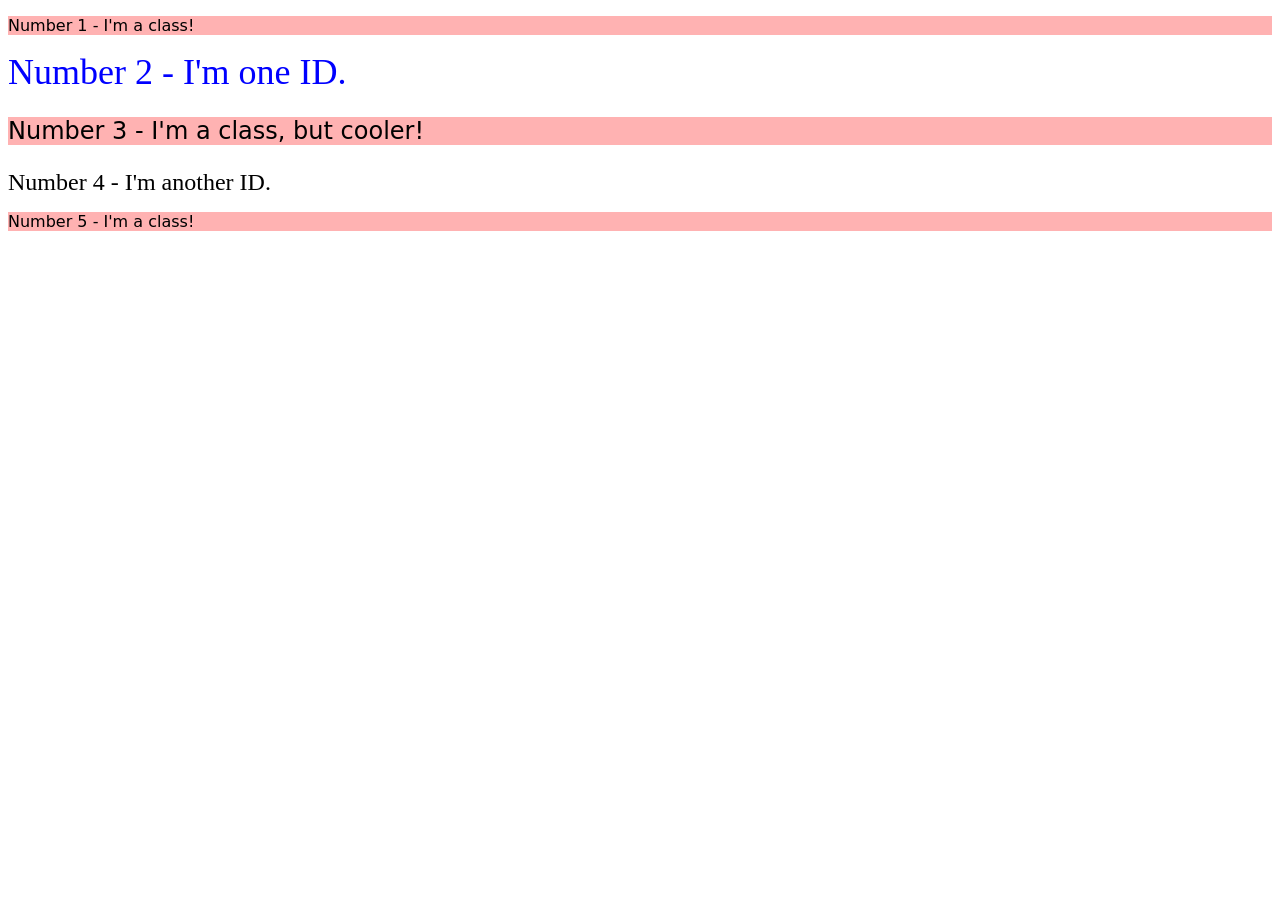
==== foundations/intro-to-css/02-class-id-selectors/index.html @ 56217608 "finished 02-class-id assignment" ====
<!DOCTYPE html>
<html lang="en">
  <head>
    <meta charset="UTF-8">
    <meta http-equiv="X-UA-Compatible" content="IE=edge">
    <meta name="viewport" content="width=device-width, initial-scale=1.0">
    <title>Class and ID Selectors</title>
    <link rel="stylesheet" href="style.css">
  </head>
  <body>
    <p class="para">Number 1 - I'm a class!</p>
    <div id="two">Number 2 - I'm one ID.</div>
    <p class="para size">Number 3 - I'm a class, but cooler!</p>
    <div id="four" class="size">Number 4 - I'm another ID.</div>
    <p class="para">Number 5 - I'm a class!</p>
  </body>
</html>
---- foundations/intro-to-css/02-class-id-selectors/style.css ----
/* Add CSS Styling */
 .para {
    font-family: Verdana, "DejaVu Sans", sans-serif;
    background-color: rgba(255, 0, 0, 0.3);
 }

 .size {
    font-size: 24px;
 }

#two {
   color: blue;
   font-size: 36px;
 }

#one {
    background-color: hsl(120, 100%, 75%);
    font-weight: bold; 
}
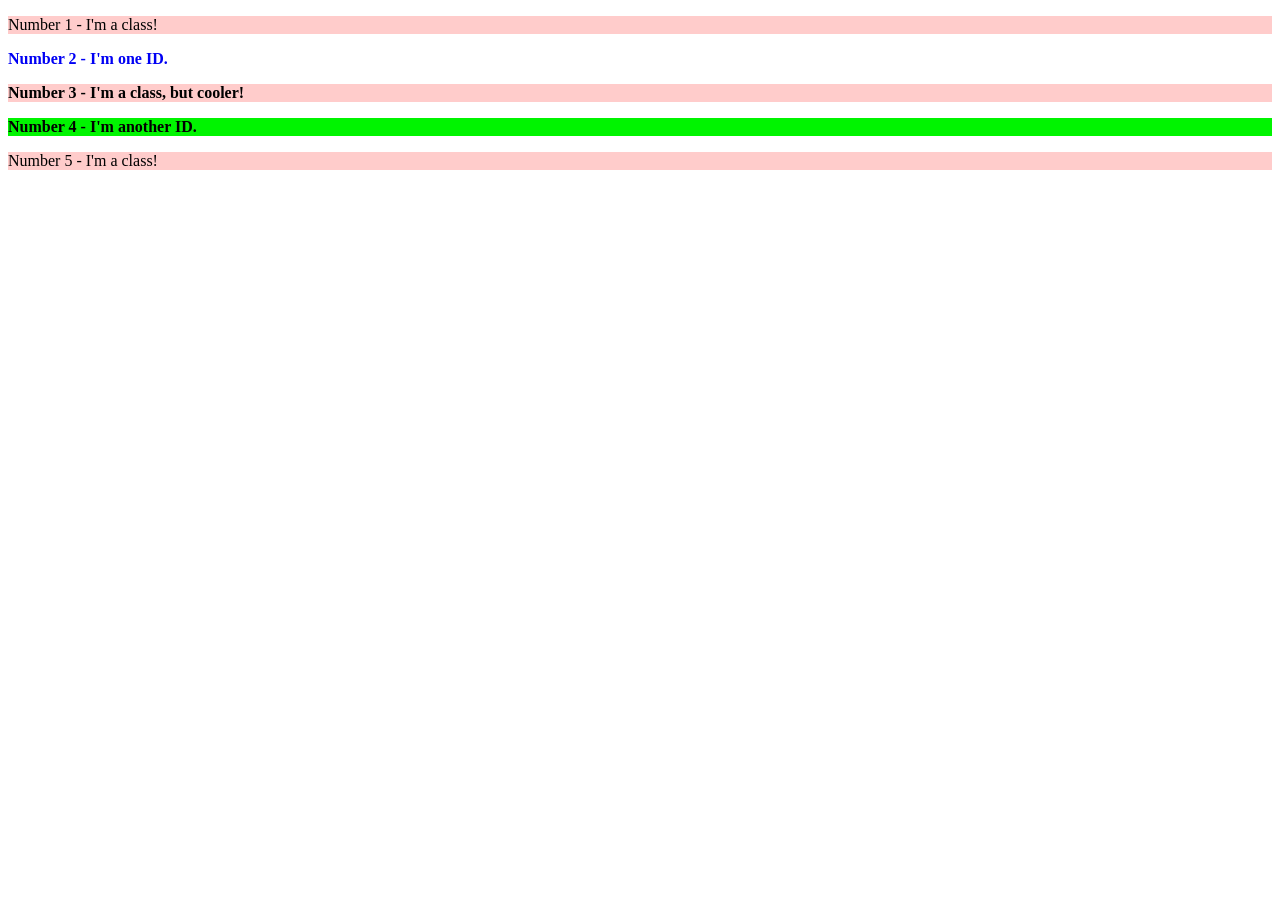
==== commit d95d7943: "02 done" ====
--- a/foundations/intro-to-css/02-class-id-selectors/index.html
+++ b/foundations/intro-to-css/02-class-id-selectors/index.html
@@ -8,10 +8,10 @@
     <link rel="stylesheet" href="style.css">
   </head>
   <body>
-    <p class="para">Number 1 - I'm a class!</p>
-    <div id="two">Number 2 - I'm one ID.</div>
-    <p class="para size">Number 3 - I'm a class, but cooler!</p>
-    <div id="four" class="size">Number 4 - I'm another ID.</div>
-    <p class="para">Number 5 - I'm a class!</p>
+    <p class="first">Number 1 - I'm a class!</p>
+    <div id="one">Number 2 - I'm one ID.</div>
+    <p class="second">Number 3 - I'm a class, but cooler!</p>
+    <div id="two">Number 4 - I'm another ID.</div>
+    <p class="third">Number 5 - I'm a class!</p>
   </body>
 </html>
--- a/foundations/intro-to-css/02-class-id-selectors/style.css
+++ b/foundations/intro-to-css/02-class-id-selectors/style.css
@@ -1,19 +1,20 @@
 /* Add CSS Styling */
- .para {
-    font-family: Verdana, "DejaVu Sans", sans-serif;
-    background-color: rgba(255, 0, 0, 0.3);
- }
+.first,.second,.third,#two {
+ font-family: Verdana ;
+ color: rgb(0, 0, 0);
+    background-color: rgb(255, 204, 203)
+}
 
- .size {
-    font-size: 24px;
- }
+.second {
+    font-weight: bold;
+}
+
+#one {
+    color: rgb(0, 0, 244);
+    font-weight: bold;
+}
 
 #two {
-   color: blue;
-   font-size: 36px;
- }
-
-#one {
-    background-color: hsl(120, 100%, 75%);
-    font-weight: bold; 
+    background-color: rgb(0, 244, 0);
+    font-weight: bold;
 }
